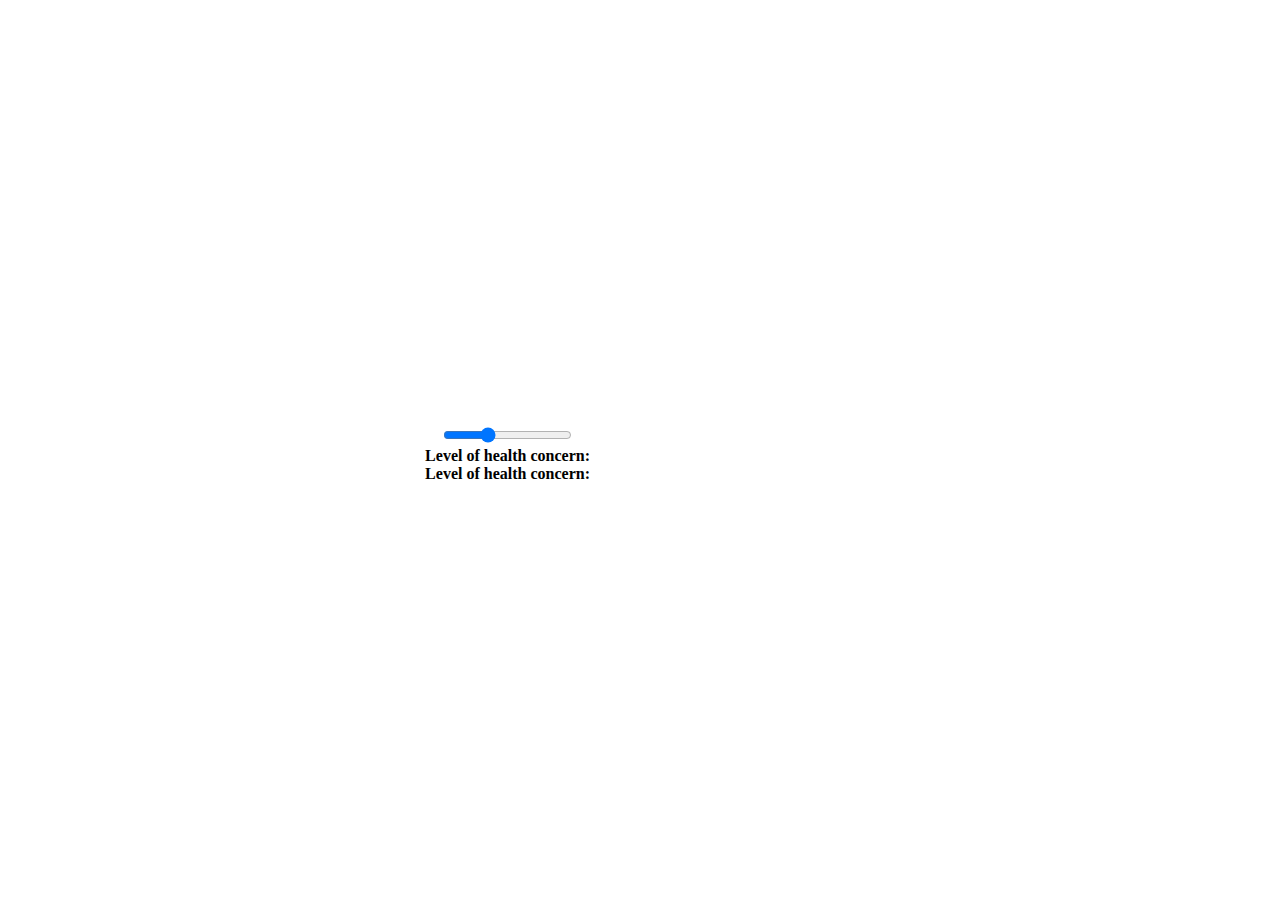
==== index.html @ 34e9d23e "checkAirquality" ====
<!DOCTYPE html>
<html lang="en">
<head>
    <meta charset="UTF-8">
    <meta http-equiv="X-UA-Compatible" content="IE=edge">
    <meta name="viewport" content="width=device-width, initial-scale=1.0">
    <link rel="stylesheet" href="assets/css/style.css">
    <title>Air-Quality</title>
</head>
<body>

    <header>

        <input type="range" min="1" max="150" value="50" id="airQuality" onchange="checkAirQuality()">

        <div id="concern"> Level of health concern: </div>
        <div id="effect"> Level of health concern: </div>

    </header>
    
</body>

<script src="assets/js/main.js"></script>
</html>
---- assets/css/style.css ----
header {
    display: inline-block;
    text-align: center;
    font-size: 1em;
    font-weight: bold;
    padding: 33%;
}
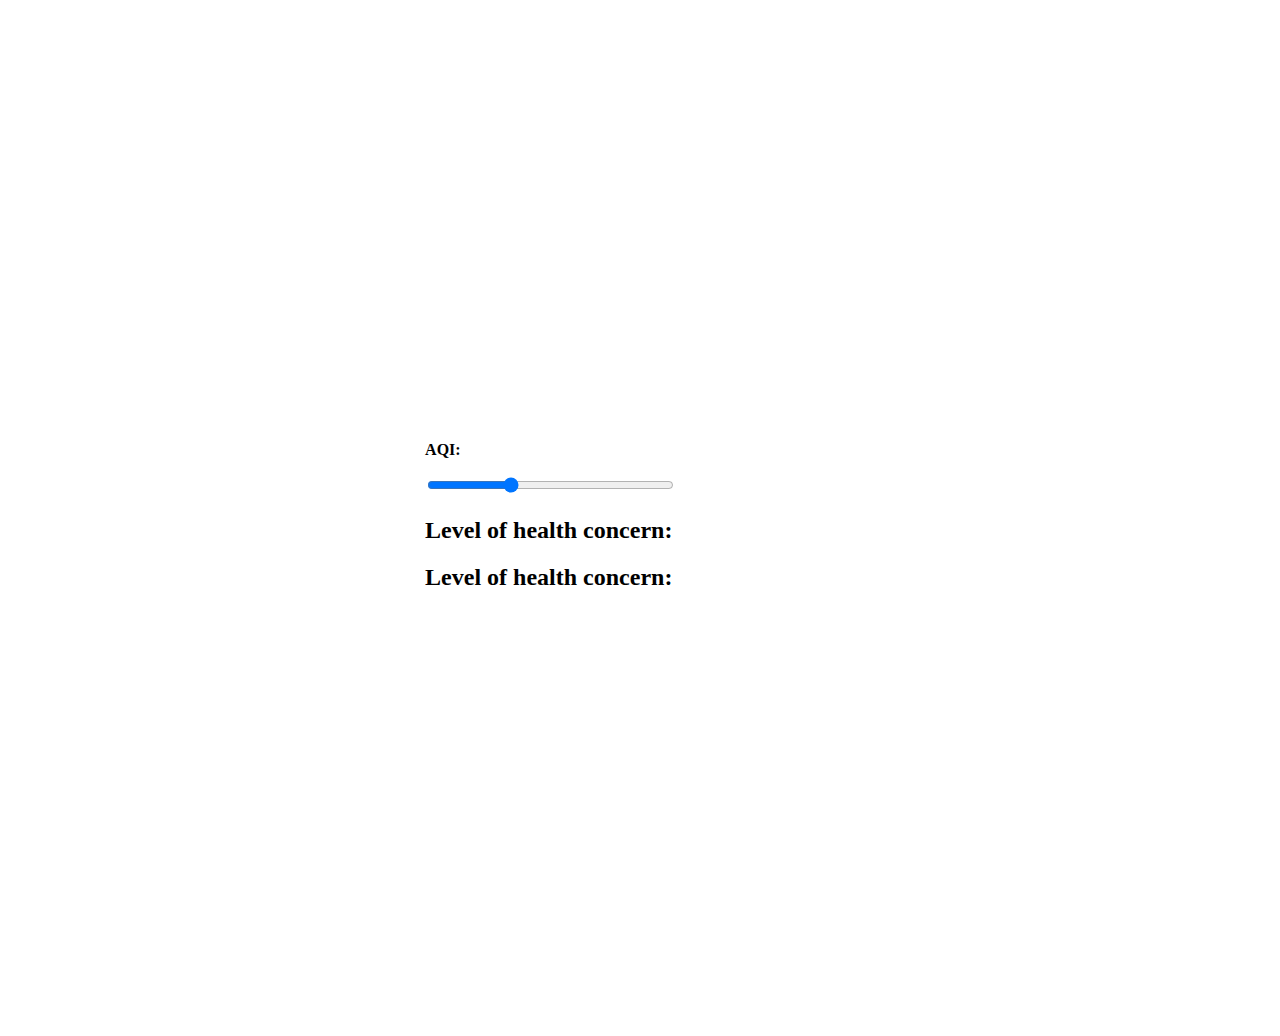
==== commit 1c80d4c8: "finalVersion" ====
--- a/index.html
+++ b/index.html
@@ -11,10 +11,15 @@
 
     <header>
 
+        <form action="">
+
+        <p id="label">AQI: </p>
+
         <input type="range" min="1" max="150" value="50" id="airQuality" onchange="checkAirQuality()">
 
-        <div id="concern"> Level of health concern: </div>
-        <div id="effect"> Level of health concern: </div>
+        <h2 id="concern"> Level of health concern: </h2>
+        <h2 id="effect"> Level of health concern: </h2>
+       </form>
 
     </header>
     
--- a/assets/css/style.css
+++ b/assets/css/style.css
@@ -4,4 +4,13 @@
     font-size: 1em;
     font-weight: bold;
     padding: 33%;
+}
+
+p {
+    text-align: left;
+    font-size: 0,5em;
+}
+
+input {
+    width: 100%;
 }